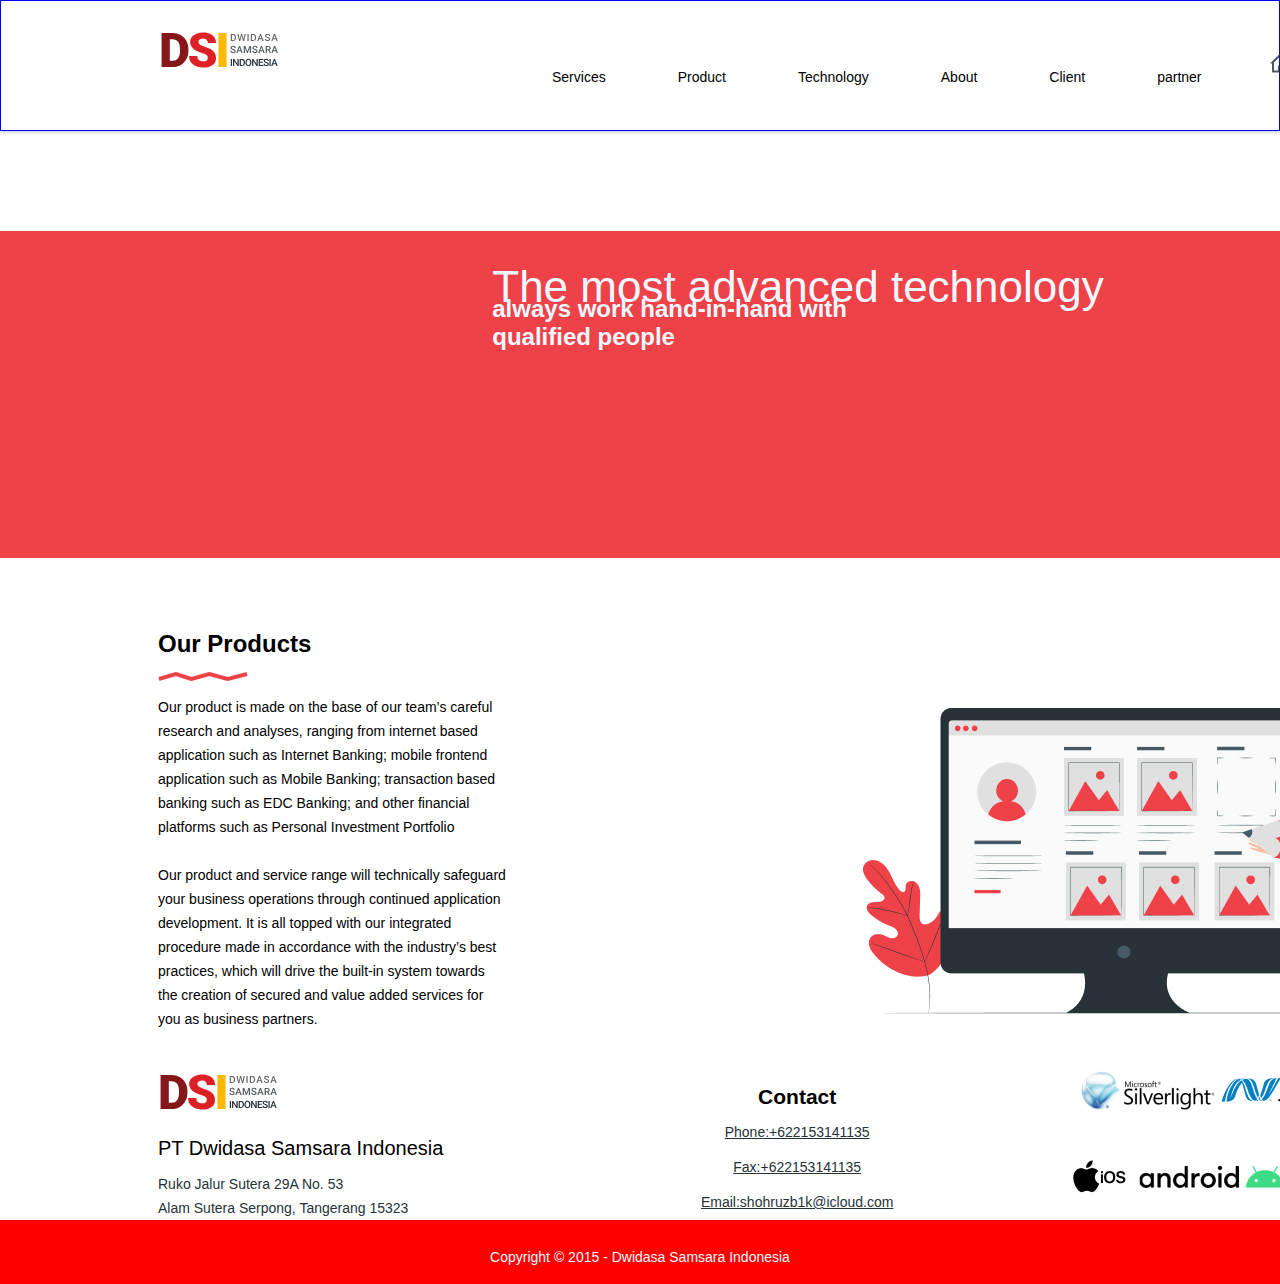
==== servisec-links/_product.html @ 40f27690 "initial commit" ====
<!DOCTYPE html>
<html>
<head>
    <meta charset="UTF-8">
    <meta name="viewport" content="width=, initial-scale=1.0">
    <title>product</title>
    <link rel="stylesheet" href="../style/main.css">
</head>
<body>
    <div class="wrapper">
        <!--start-header-->
        <main class="main">
        <div class="header ">
            <div class="container">
             <div class="header-row">
                 <div class="header-logo">
                    <svg width="119" height="56" viewBox="0 0 119 56" fill="none" xmlns="http://www.w3.org/2000/svg">
                        <path d="M2.57812 44V9.875H13.5703C16.5859 9.875 19.2969 10.5625 21.7031 11.9375C24.1094 13.2969 25.9844 15.2266 27.3281 17.7266C28.6875 20.2109 29.375 23 29.3906 26.0938V27.6641C29.3906 30.7891 28.7266 33.5938 27.3984 36.0781C26.0859 38.5469 24.2266 40.4844 21.8203 41.8906C19.4297 43.2812 16.7578 43.9844 13.8047 44H2.57812ZM10.8047 16.2266V37.6719H13.6641C16.0234 37.6719 17.8359 36.8359 19.1016 35.1641C20.3672 33.4766 21 30.9766 21 27.6641V26.1875C21 22.8906 20.3672 20.4062 19.1016 18.7344C17.8359 17.0625 15.9922 16.2266 13.5703 16.2266H10.8047Z" fill="#85171A"/>
                        <path d="M48.8109 34.9297C48.8109 33.7266 48.3813 32.7891 47.5219 32.1172C46.6781 31.4453 45.1859 30.75 43.0453 30.0312C40.9047 29.3125 39.1547 28.6172 37.7953 27.9453C33.3734 25.7734 31.1625 22.7891 31.1625 18.9922C31.1625 17.1016 31.7094 15.4375 32.8031 14C33.9125 12.5469 35.475 11.4219 37.4906 10.625C39.5063 9.8125 41.7719 9.40625 44.2875 9.40625C46.7406 9.40625 48.9359 9.84375 50.8734 10.7188C52.8266 11.5937 54.3422 12.8438 55.4203 14.4688C56.4984 16.0781 57.0375 17.9219 57.0375 20H48.8344C48.8344 18.6094 48.4047 17.5312 47.5453 16.7656C46.7016 16 45.5531 15.6172 44.1 15.6172C42.6313 15.6172 41.4672 15.9453 40.6078 16.6016C39.7641 17.2422 39.3422 18.0625 39.3422 19.0625C39.3422 19.9375 39.8109 20.7344 40.7484 21.4531C41.6859 22.1562 43.3344 22.8906 45.6938 23.6562C48.0531 24.4062 49.9906 25.2188 51.5063 26.0938C55.1938 28.2188 57.0375 31.1484 57.0375 34.8828C57.0375 37.8672 55.9125 40.2109 53.6625 41.9141C51.4125 43.6172 48.3266 44.4688 44.4047 44.4688C41.6391 44.4688 39.1313 43.9766 36.8813 42.9922C34.6469 41.9922 32.9594 40.6328 31.8188 38.9141C30.6938 37.1797 30.1313 35.1875 30.1313 32.9375H38.3813C38.3813 34.7656 38.85 36.1172 39.7875 36.9922C40.7406 37.8516 42.2797 38.2812 44.4047 38.2812C45.7641 38.2812 46.8344 37.9922 47.6156 37.4141C48.4125 36.8203 48.8109 35.9922 48.8109 34.9297Z" fill="#DC2025"/>
                        <path d="M67.6219 44H59.4188V9.875H67.6219V44Z" fill="#FEBA08"/>
                        <path d="M71.7227 18V10.8906H73.8223C74.4505 10.8906 75.0072 11.0306 75.4922 11.3105C75.9805 11.5905 76.3581 11.9876 76.625 12.502C76.8919 13.0163 77.0254 13.6055 77.0254 14.2695V14.626C77.0254 15.2998 76.8903 15.8923 76.6201 16.4033C76.3532 16.9144 75.9707 17.3083 75.4727 17.585C74.9779 17.8617 74.4098 18 73.7686 18H71.7227ZM72.958 11.8867V17.0137H73.7637C74.4115 17.0137 74.9079 16.8118 75.2529 16.4082C75.6012 16.0013 75.7786 15.4186 75.7852 14.6602V14.2646C75.7852 13.4932 75.6175 12.904 75.2822 12.4971C74.9469 12.0902 74.4603 11.8867 73.8223 11.8867H72.958ZM84.482 16.2422L85.5758 10.8906H86.8014L85.1607 18H83.9791L82.6266 12.8096L81.2447 18H80.0582L78.4176 10.8906H79.6432L80.7467 16.2324L82.1041 10.8906H83.1393L84.482 16.2422ZM89.6584 18H88.4279V10.8906H89.6584V18ZM91.827 18V10.8906H93.9266C94.5548 10.8906 95.1115 11.0306 95.5965 11.3105C96.0848 11.5905 96.4624 11.9876 96.7293 12.502C96.9962 13.0163 97.1297 13.6055 97.1297 14.2695V14.626C97.1297 15.2998 96.9946 15.8923 96.7244 16.4033C96.4575 16.9144 96.075 17.3083 95.577 17.585C95.0822 17.8617 94.5141 18 93.8729 18H91.827ZM93.0623 11.8867V17.0137H93.868C94.5158 17.0137 95.0122 16.8118 95.3572 16.4082C95.7055 16.0013 95.8829 15.4186 95.8895 14.6602V14.2646C95.8895 13.4932 95.7218 12.904 95.3865 12.4971C95.0512 12.0902 94.5646 11.8867 93.9266 11.8867H93.0623ZM102.882 16.3447H100.128L99.5521 18H98.268L100.954 10.8906H102.062L104.752 18H103.463L102.882 16.3447ZM100.475 15.3486H102.536L101.505 12.3994L100.475 15.3486ZM109.929 16.1689C109.929 15.8564 109.818 15.6156 109.597 15.4463C109.379 15.277 108.983 15.1061 108.41 14.9336C107.837 14.7611 107.382 14.569 107.043 14.3574C106.395 13.9505 106.071 13.4199 106.071 12.7656C106.071 12.1927 106.304 11.7207 106.77 11.3496C107.238 10.9785 107.845 10.793 108.591 10.793C109.086 10.793 109.527 10.8841 109.914 11.0664C110.301 11.2487 110.606 11.5091 110.827 11.8477C111.049 12.1829 111.159 12.5557 111.159 12.9658H109.929C109.929 12.5947 109.812 12.305 109.577 12.0967C109.346 11.8851 109.014 11.7793 108.581 11.7793C108.177 11.7793 107.863 11.8656 107.639 12.0381C107.417 12.2106 107.307 12.4515 107.307 12.7607C107.307 13.0212 107.427 13.2393 107.668 13.415C107.909 13.5876 108.306 13.7568 108.859 13.9229C109.413 14.0856 109.857 14.2728 110.192 14.4844C110.528 14.6927 110.773 14.9336 110.93 15.207C111.086 15.4772 111.164 15.7946 111.164 16.1592C111.164 16.7516 110.936 17.2236 110.48 17.5752C110.028 17.9235 109.413 18.0977 108.635 18.0977C108.12 18.0977 107.647 18.0033 107.214 17.8145C106.784 17.6224 106.449 17.3587 106.208 17.0234C105.97 16.6882 105.852 16.2975 105.852 15.8516H107.087C107.087 16.2552 107.22 16.5677 107.487 16.7891C107.754 17.0104 108.137 17.1211 108.635 17.1211C109.064 17.1211 109.387 17.0348 109.602 16.8623C109.82 16.6865 109.929 16.4554 109.929 16.1689ZM116.878 16.3447H114.124L113.547 18H112.263L114.949 10.8906H116.057L118.748 18H117.459L116.878 16.3447ZM114.47 15.3486H116.531L115.501 12.3994L114.47 15.3486Z" fill="black" fill-opacity="0.6"/>
                        <path d="M75.4385 28.1689C75.4385 27.8564 75.3278 27.6156 75.1064 27.4463C74.8883 27.277 74.4928 27.1061 73.9199 26.9336C73.347 26.7611 72.8913 26.569 72.5527 26.3574C71.9049 25.9505 71.5811 25.4199 71.5811 24.7656C71.5811 24.1927 71.8138 23.7207 72.2793 23.3496C72.748 22.9785 73.3551 22.793 74.1006 22.793C74.5954 22.793 75.0365 22.8841 75.4238 23.0664C75.8112 23.2487 76.1156 23.5091 76.3369 23.8477C76.5583 24.1829 76.6689 24.5557 76.6689 24.9658H75.4385C75.4385 24.5947 75.3213 24.305 75.0869 24.0967C74.8558 23.8851 74.5238 23.7793 74.0908 23.7793C73.6872 23.7793 73.373 23.8656 73.1484 24.0381C72.9271 24.2106 72.8164 24.4515 72.8164 24.7607C72.8164 25.0212 72.9368 25.2393 73.1777 25.415C73.4186 25.5876 73.8158 25.7568 74.3691 25.9229C74.9225 26.0856 75.3669 26.2728 75.7021 26.4844C76.0374 26.6927 76.2832 26.9336 76.4395 27.207C76.5957 27.4772 76.6738 27.7946 76.6738 28.1592C76.6738 28.7516 76.446 29.2236 75.9902 29.5752C75.5378 29.9235 74.9225 30.0977 74.1445 30.0977C73.6302 30.0977 73.1566 30.0033 72.7236 29.8145C72.2939 29.6224 71.9587 29.3587 71.7178 29.0234C71.4801 28.6882 71.3613 28.2975 71.3613 27.8516H72.5967C72.5967 28.2552 72.7301 28.5677 72.9971 28.7891C73.264 29.0104 73.6465 29.1211 74.1445 29.1211C74.5742 29.1211 74.8965 29.0348 75.1113 28.8623C75.3294 28.6865 75.4385 28.4554 75.4385 28.1689ZM81.8873 28.3447H79.1334L78.5572 30H77.273L79.9586 22.8906H81.067L83.7574 30H82.4684L81.8873 28.3447ZM79.4801 27.3486H81.5406L80.5104 24.3994L79.4801 27.3486ZM86.3195 22.8906L88.3703 28.3398L90.4162 22.8906H92.0129V30H90.7824V27.6562L90.9045 24.5215L88.8049 30H87.9211L85.8264 24.5264L85.9484 27.6562V30H84.718V22.8906H86.3195ZM97.3436 28.1689C97.3436 27.8564 97.2329 27.6156 97.0115 27.4463C96.7934 27.277 96.3979 27.1061 95.825 26.9336C95.2521 26.7611 94.7964 26.569 94.4578 26.3574C93.81 25.9505 93.4861 25.4199 93.4861 24.7656C93.4861 24.1927 93.7189 23.7207 94.1844 23.3496C94.6531 22.9785 95.2602 22.793 96.0057 22.793C96.5005 22.793 96.9415 22.8841 97.3289 23.0664C97.7163 23.2487 98.0206 23.5091 98.242 23.8477C98.4633 24.1829 98.574 24.5557 98.574 24.9658H97.3436C97.3436 24.5947 97.2264 24.305 96.992 24.0967C96.7609 23.8851 96.4288 23.7793 95.9959 23.7793C95.5923 23.7793 95.2781 23.8656 95.0535 24.0381C94.8322 24.2106 94.7215 24.4515 94.7215 24.7607C94.7215 25.0212 94.8419 25.2393 95.0828 25.415C95.3237 25.5876 95.7208 25.7568 96.2742 25.9229C96.8276 26.0856 97.2719 26.2728 97.6072 26.4844C97.9425 26.6927 98.1883 26.9336 98.3445 27.207C98.5008 27.4772 98.5789 27.7946 98.5789 28.1592C98.5789 28.7516 98.351 29.2236 97.8953 29.5752C97.4428 29.9235 96.8276 30.0977 96.0496 30.0977C95.5353 30.0977 95.0617 30.0033 94.6287 29.8145C94.199 29.6224 93.8637 29.3587 93.6229 29.0234C93.3852 28.6882 93.2664 28.2975 93.2664 27.8516H94.5018C94.5018 28.2552 94.6352 28.5677 94.9021 28.7891C95.1691 29.0104 95.5516 29.1211 96.0496 29.1211C96.4793 29.1211 96.8016 29.0348 97.0164 28.8623C97.2345 28.6865 97.3436 28.4554 97.3436 28.1689ZM103.792 28.3447H101.038L100.462 30H99.1781L101.864 22.8906H102.972L105.663 30H104.373L103.792 28.3447ZM101.385 27.3486H103.446L102.415 24.3994L101.385 27.3486ZM109.235 27.2607H107.858V30H106.623V22.8906H109.123C109.943 22.8906 110.576 23.0745 111.022 23.4424C111.468 23.8102 111.691 24.3424 111.691 25.0391C111.691 25.5143 111.576 25.9131 111.345 26.2354C111.117 26.5544 110.798 26.8001 110.388 26.9727L111.984 29.9365V30H110.661L109.235 27.2607ZM107.858 26.2695H109.128C109.545 26.2695 109.87 26.1654 110.104 25.957C110.339 25.7454 110.456 25.4574 110.456 25.0928C110.456 24.7119 110.347 24.4173 110.129 24.209C109.914 24.0007 109.592 23.8932 109.162 23.8867H107.858V26.2695ZM116.993 28.3447H114.239L113.663 30H112.379L115.064 22.8906H116.172L118.863 30H117.574L116.993 28.3447ZM114.586 27.3486H116.646L115.616 24.3994L114.586 27.3486Z" fill="#263238" fill-opacity="0.8"/>
                        <path d="M73.0264 43H71.7959V35.8906H73.0264V43ZM79.6846 43H78.4492L75.2803 37.9561V43H74.0449V35.8906H75.2803L78.459 40.9541V35.8906H79.6846V43ZM80.6445 43V35.8906H82.7441C83.3724 35.8906 83.929 36.0306 84.4141 36.3105C84.9023 36.5905 85.2799 36.9876 85.5469 37.502C85.8138 38.0163 85.9473 38.6055 85.9473 39.2695V39.626C85.9473 40.2998 85.8122 40.8923 85.542 41.4033C85.2751 41.9144 84.8926 42.3083 84.3945 42.585C83.8997 42.8617 83.3317 43 82.6904 43H80.6445ZM81.8799 36.8867V42.0137H82.6855C83.3333 42.0137 83.8298 41.8118 84.1748 41.4082C84.5231 41.0013 84.7005 40.4186 84.707 39.6602V39.2646C84.707 38.4932 84.5394 37.904 84.2041 37.4971C83.8688 37.0902 83.3822 36.8867 82.7441 36.8867H81.8799ZM92.3516 39.6309C92.3516 40.3275 92.2311 40.9395 91.9902 41.4668C91.7493 41.9909 91.4043 42.3945 90.9551 42.6777C90.5091 42.9577 89.9948 43.0977 89.4121 43.0977C88.8359 43.0977 88.3216 42.9577 87.8691 42.6777C87.4199 42.3945 87.0716 41.9925 86.8242 41.4717C86.5801 40.9508 86.4564 40.3503 86.4531 39.6699V39.2695C86.4531 38.5762 86.5752 37.9642 86.8193 37.4336C87.0667 36.903 87.4134 36.4977 87.8594 36.2178C88.3086 35.9346 88.8229 35.793 89.4023 35.793C89.9818 35.793 90.4945 35.9329 90.9404 36.2129C91.3896 36.4896 91.7363 36.89 91.9805 37.4141C92.2246 37.9349 92.3483 38.542 92.3516 39.2354V39.6309ZM91.1162 39.2598C91.1162 38.472 90.9665 37.8682 90.667 37.4482C90.3708 37.0283 89.9492 36.8184 89.4023 36.8184C88.8685 36.8184 88.4502 37.0283 88.1475 37.4482C87.848 37.8649 87.695 38.4557 87.6885 39.2207V39.6309C87.6885 40.4121 87.8398 41.016 88.1426 41.4424C88.4486 41.8688 88.8717 42.082 89.4121 42.082C89.959 42.082 90.3789 41.8737 90.6719 41.457C90.9681 41.0404 91.1162 40.4316 91.1162 39.6309V39.2598ZM98.7217 43H97.4863L94.3174 37.9561V43H93.082V35.8906H94.3174L97.4961 40.9541V35.8906H98.7217V43ZM103.837 39.8262H100.917V42.0137H104.33V43H99.6816V35.8906H104.296V36.8867H100.917V38.8496H103.837V39.8262ZM108.552 41.1689C108.552 40.8564 108.441 40.6156 108.22 40.4463C108.002 40.277 107.606 40.1061 107.033 39.9336C106.46 39.7611 106.005 39.569 105.666 39.3574C105.018 38.9505 104.694 38.4199 104.694 37.7656C104.694 37.1927 104.927 36.7207 105.393 36.3496C105.861 35.9785 106.468 35.793 107.214 35.793C107.709 35.793 108.15 35.8841 108.537 36.0664C108.924 36.2487 109.229 36.5091 109.45 36.8477C109.672 37.1829 109.782 37.5557 109.782 37.9658H108.552C108.552 37.5947 108.435 37.305 108.2 37.0967C107.969 36.8851 107.637 36.7793 107.204 36.7793C106.8 36.7793 106.486 36.8656 106.262 37.0381C106.04 37.2106 105.93 37.4515 105.93 37.7607C105.93 38.0212 106.05 38.2393 106.291 38.415C106.532 38.5876 106.929 38.7568 107.482 38.9229C108.036 39.0856 108.48 39.2728 108.815 39.4844C109.151 39.6927 109.396 39.9336 109.553 40.207C109.709 40.4772 109.787 40.7946 109.787 41.1592C109.787 41.7516 109.559 42.2236 109.104 42.5752C108.651 42.9235 108.036 43.0977 107.258 43.0977C106.743 43.0977 106.27 43.0033 105.837 42.8145C105.407 42.6224 105.072 42.3587 104.831 42.0234C104.593 41.6882 104.475 41.2975 104.475 40.8516H105.71C105.71 41.2552 105.843 41.5677 106.11 41.7891C106.377 42.0104 106.76 42.1211 107.258 42.1211C107.688 42.1211 108.01 42.0348 108.225 41.8623C108.443 41.6865 108.552 41.4554 108.552 41.1689ZM111.675 43H110.444V35.8906H111.675V43ZM116.761 41.3447H114.007L113.431 43H112.146L114.832 35.8906H115.94L118.631 43H117.342L116.761 41.3447ZM114.354 40.3486H116.414L115.384 37.3994L114.354 40.3486Z" fill="#263238"/> 
                        </svg>
                 </div>
                 <div class="header-links">
                    <a href="../servisec-links/_services.html" class="header-link">Services</a>
                    <a href="../index.html" class="header-link" active>Product</a>
                    <a href="./active/_active_one.html" class="header-link">Technology</a>
                    <a href="./active/_active_one.html" class="header-link">About</a>
                    <a href="./active/_active_one.html" class="header-link">Client</a>
                    <a href="./active/_active_one.html" class="header-link">partner</a>
                 </div>
                 <div class="header-icons">
                    <div class="header-home">
                        <svg width="20" height="19" viewBox="0 0 20 19" fill="none" xmlns="http://www.w3.org/2000/svg">
                            <path fill-rule="evenodd" clip-rule="evenodd" d="M2 9.58579H0L9.29289 0.292893C9.68342 -0.0976315 10.3166 -0.0976306 10.7071 0.292894L20 9.58579H18V17.5858C18 18.1381 17.5523 18.5858 17 18.5858H3C2.44772 18.5858 2 18.1381 2 17.5858V9.58579ZM4 16.5858H8V11.5858H12V16.5858H16V8.41421L10 2.41421L4 8.41421V16.5858Z" fill="#1F2E35" fill-opacity="0.8"/>
                            </svg>
                    </div>
                    <div class="header-home">
                        <svg width="20" height="16" viewBox="0 0 20 16" fill="none" xmlns="http://www.w3.org/2000/svg">
                        <path fill-rule="evenodd" clip-rule="evenodd" d="M0 2C0 0.895431 0.895431 0 2 0H18C19.1046 0 20 0.895431 20 2V14C20 15.1046 19.1046 16 18 16H2C0.895431 16 0 15.1046 0 14V2ZM18 3.8685V14H2V3.86851L10 9.20184L18 3.8685ZM17.1972 2H2.80279L10 6.79814L17.1972 2Z" fill="#1F2E35" fill-opacity="0.8"/>
                        </svg>
                    </div>
                    <div class="header-home">
                        <svg width="16" height="16" viewBox="0 0 16 16" fill="none" xmlns="http://www.w3.org/2000/svg">
                            <path fill-rule="evenodd" clip-rule="evenodd" d="M6.59 5.17L1.41 0L0 1.41L5.17 6.58L6.59 5.17ZM10.5 0L12.54 2.04L0 14.59L1.41 16L13.96 3.46L16 5.5V0H10.5ZM9.42 10.82L10.83 9.41L13.96 12.54L16 10.5V16H10.5L12.55 13.95L9.42 10.82Z" fill="#1F2E35" fill-opacity="0.8"/>
                            </svg>
                    </div>
                 </div>
             </div>
            </div>
     </div>
    </main>
        <!--end header-->
        <!--section_two_start-->
        <section class="middle">
            <div class="container">
                <div class="middle-row">
                    <div class="middle-title">
                        <p class="middle-title">The most advanced technology <br> <span class="middle-subtitle">always work hand-in-hand with <br> qualified people</span></p>
                    </div>
                </div>
            </div>
        </section>
        <!--section_two_end-->

        <!--start-twomiddle-->
        <section class="twomiddle">
            <div class="container">
                <div class="twomiddle-row">
                    <div class="twomiddle-title-wrap">
                        <div class="twomiddle-title">
                            <p class="twomiddle-title">Our  Products</p>
                            <div class="twomiddle-title-icon">
                                <img src="../images/middle-img/Line 1.png" alt="icon">
                            </div>
                        </div>
                        <div class="twomiddle-subtitle">
                            <p>Our product is made on the base of our team’s careful research and analyses, ranging from internet based application such as Internet Banking; mobile frontend application such as Mobile Banking; transaction based banking such as EDC Banking; and other financial platforms such as Personal Investment Portfolio <br><br>

                                Our product and service range will technically safeguard your business operations through continued application development. It is all topped with our integrated procedure made in accordance with the industry’s best practices, which will drive the built-in system towards the creation of secured and value added services for you as business partners.</p>
                        </div>
                    </div>
                    <div class="twomiddle-right">
                        <div class="twomiddle-img">
                            <img src="../images/middle-img/Новая папка/pana.png" alt="technology">
                        </div>
                    </div>
                </div>
            </div>
        </section>
        <!--end-twomiddle-->
        <!--footer_start-->
        <section class="footer">
            <div class="container">
                <div class="footer-row">
                    <div class="footer-wrapper_one">
                        <div class="footer-logo">
                            <svg width="119" height="56" viewBox="0 0 119 56" fill="none" xmlns="http://www.w3.org/2000/svg">
                                <path d="M2.57812 44V9.875H13.5703C16.5859 9.875 19.2969 10.5625 21.7031 11.9375C24.1094 13.2969 25.9844 15.2266 27.3281 17.7266C28.6875 20.2109 29.375 23 29.3906 26.0938V27.6641C29.3906 30.7891 28.7266 33.5938 27.3984 36.0781C26.0859 38.5469 24.2266 40.4844 21.8203 41.8906C19.4297 43.2812 16.7578 43.9844 13.8047 44H2.57812ZM10.8047 16.2266V37.6719H13.6641C16.0234 37.6719 17.8359 36.8359 19.1016 35.1641C20.3672 33.4766 21 30.9766 21 27.6641V26.1875C21 22.8906 20.3672 20.4062 19.1016 18.7344C17.8359 17.0625 15.9922 16.2266 13.5703 16.2266H10.8047Z" fill="#85171A"/>
                                <path d="M48.8109 34.9297C48.8109 33.7266 48.3813 32.7891 47.5219 32.1172C46.6781 31.4453 45.1859 30.75 43.0453 30.0312C40.9047 29.3125 39.1547 28.6172 37.7953 27.9453C33.3734 25.7734 31.1625 22.7891 31.1625 18.9922C31.1625 17.1016 31.7094 15.4375 32.8031 14C33.9125 12.5469 35.475 11.4219 37.4906 10.625C39.5063 9.8125 41.7719 9.40625 44.2875 9.40625C46.7406 9.40625 48.9359 9.84375 50.8734 10.7188C52.8266 11.5937 54.3422 12.8438 55.4203 14.4688C56.4984 16.0781 57.0375 17.9219 57.0375 20H48.8344C48.8344 18.6094 48.4047 17.5312 47.5453 16.7656C46.7016 16 45.5531 15.6172 44.1 15.6172C42.6313 15.6172 41.4672 15.9453 40.6078 16.6016C39.7641 17.2422 39.3422 18.0625 39.3422 19.0625C39.3422 19.9375 39.8109 20.7344 40.7484 21.4531C41.6859 22.1562 43.3344 22.8906 45.6938 23.6562C48.0531 24.4062 49.9906 25.2188 51.5063 26.0938C55.1938 28.2188 57.0375 31.1484 57.0375 34.8828C57.0375 37.8672 55.9125 40.2109 53.6625 41.9141C51.4125 43.6172 48.3266 44.4688 44.4047 44.4688C41.6391 44.4688 39.1313 43.9766 36.8813 42.9922C34.6469 41.9922 32.9594 40.6328 31.8188 38.9141C30.6938 37.1797 30.1313 35.1875 30.1313 32.9375H38.3813C38.3813 34.7656 38.85 36.1172 39.7875 36.9922C40.7406 37.8516 42.2797 38.2812 44.4047 38.2812C45.7641 38.2812 46.8344 37.9922 47.6156 37.4141C48.4125 36.8203 48.8109 35.9922 48.8109 34.9297Z" fill="#DC2025"/>
                                <path d="M67.6219 44H59.4188V9.875H67.6219V44Z" fill="#FEBA08"/>
                                <path d="M71.7227 18V10.8906H73.8223C74.4505 10.8906 75.0072 11.0306 75.4922 11.3105C75.9805 11.5905 76.3581 11.9876 76.625 12.502C76.8919 13.0163 77.0254 13.6055 77.0254 14.2695V14.626C77.0254 15.2998 76.8903 15.8923 76.6201 16.4033C76.3532 16.9144 75.9707 17.3083 75.4727 17.585C74.9779 17.8617 74.4098 18 73.7686 18H71.7227ZM72.958 11.8867V17.0137H73.7637C74.4115 17.0137 74.9079 16.8118 75.2529 16.4082C75.6012 16.0013 75.7786 15.4186 75.7852 14.6602V14.2646C75.7852 13.4932 75.6175 12.904 75.2822 12.4971C74.9469 12.0902 74.4603 11.8867 73.8223 11.8867H72.958ZM84.482 16.2422L85.5758 10.8906H86.8014L85.1607 18H83.9791L82.6266 12.8096L81.2447 18H80.0582L78.4176 10.8906H79.6432L80.7467 16.2324L82.1041 10.8906H83.1393L84.482 16.2422ZM89.6584 18H88.4279V10.8906H89.6584V18ZM91.827 18V10.8906H93.9266C94.5548 10.8906 95.1115 11.0306 95.5965 11.3105C96.0848 11.5905 96.4624 11.9876 96.7293 12.502C96.9962 13.0163 97.1297 13.6055 97.1297 14.2695V14.626C97.1297 15.2998 96.9946 15.8923 96.7244 16.4033C96.4575 16.9144 96.075 17.3083 95.577 17.585C95.0822 17.8617 94.5141 18 93.8729 18H91.827ZM93.0623 11.8867V17.0137H93.868C94.5158 17.0137 95.0122 16.8118 95.3572 16.4082C95.7055 16.0013 95.8829 15.4186 95.8895 14.6602V14.2646C95.8895 13.4932 95.7218 12.904 95.3865 12.4971C95.0512 12.0902 94.5646 11.8867 93.9266 11.8867H93.0623ZM102.882 16.3447H100.128L99.5521 18H98.268L100.954 10.8906H102.062L104.752 18H103.463L102.882 16.3447ZM100.475 15.3486H102.536L101.505 12.3994L100.475 15.3486ZM109.929 16.1689C109.929 15.8564 109.818 15.6156 109.597 15.4463C109.379 15.277 108.983 15.1061 108.41 14.9336C107.837 14.7611 107.382 14.569 107.043 14.3574C106.395 13.9505 106.071 13.4199 106.071 12.7656C106.071 12.1927 106.304 11.7207 106.77 11.3496C107.238 10.9785 107.845 10.793 108.591 10.793C109.086 10.793 109.527 10.8841 109.914 11.0664C110.301 11.2487 110.606 11.5091 110.827 11.8477C111.049 12.1829 111.159 12.5557 111.159 12.9658H109.929C109.929 12.5947 109.812 12.305 109.577 12.0967C109.346 11.8851 109.014 11.7793 108.581 11.7793C108.177 11.7793 107.863 11.8656 107.639 12.0381C107.417 12.2106 107.307 12.4515 107.307 12.7607C107.307 13.0212 107.427 13.2393 107.668 13.415C107.909 13.5876 108.306 13.7568 108.859 13.9229C109.413 14.0856 109.857 14.2728 110.192 14.4844C110.528 14.6927 110.773 14.9336 110.93 15.207C111.086 15.4772 111.164 15.7946 111.164 16.1592C111.164 16.7516 110.936 17.2236 110.48 17.5752C110.028 17.9235 109.413 18.0977 108.635 18.0977C108.12 18.0977 107.647 18.0033 107.214 17.8145C106.784 17.6224 106.449 17.3587 106.208 17.0234C105.97 16.6882 105.852 16.2975 105.852 15.8516H107.087C107.087 16.2552 107.22 16.5677 107.487 16.7891C107.754 17.0104 108.137 17.1211 108.635 17.1211C109.064 17.1211 109.387 17.0348 109.602 16.8623C109.82 16.6865 109.929 16.4554 109.929 16.1689ZM116.878 16.3447H114.124L113.547 18H112.263L114.949 10.8906H116.057L118.748 18H117.459L116.878 16.3447ZM114.47 15.3486H116.531L115.501 12.3994L114.47 15.3486Z" fill="black" fill-opacity="0.6"/>
                                <path d="M75.4385 28.1689C75.4385 27.8564 75.3278 27.6156 75.1064 27.4463C74.8883 27.277 74.4928 27.1061 73.9199 26.9336C73.347 26.7611 72.8913 26.569 72.5527 26.3574C71.9049 25.9505 71.5811 25.4199 71.5811 24.7656C71.5811 24.1927 71.8138 23.7207 72.2793 23.3496C72.748 22.9785 73.3551 22.793 74.1006 22.793C74.5954 22.793 75.0365 22.8841 75.4238 23.0664C75.8112 23.2487 76.1156 23.5091 76.3369 23.8477C76.5583 24.1829 76.6689 24.5557 76.6689 24.9658H75.4385C75.4385 24.5947 75.3213 24.305 75.0869 24.0967C74.8558 23.8851 74.5238 23.7793 74.0908 23.7793C73.6872 23.7793 73.373 23.8656 73.1484 24.0381C72.9271 24.2106 72.8164 24.4515 72.8164 24.7607C72.8164 25.0212 72.9368 25.2393 73.1777 25.415C73.4186 25.5876 73.8158 25.7568 74.3691 25.9229C74.9225 26.0856 75.3669 26.2728 75.7021 26.4844C76.0374 26.6927 76.2832 26.9336 76.4395 27.207C76.5957 27.4772 76.6738 27.7946 76.6738 28.1592C76.6738 28.7516 76.446 29.2236 75.9902 29.5752C75.5378 29.9235 74.9225 30.0977 74.1445 30.0977C73.6302 30.0977 73.1566 30.0033 72.7236 29.8145C72.2939 29.6224 71.9587 29.3587 71.7178 29.0234C71.4801 28.6882 71.3613 28.2975 71.3613 27.8516H72.5967C72.5967 28.2552 72.7301 28.5677 72.9971 28.7891C73.264 29.0104 73.6465 29.1211 74.1445 29.1211C74.5742 29.1211 74.8965 29.0348 75.1113 28.8623C75.3294 28.6865 75.4385 28.4554 75.4385 28.1689ZM81.8873 28.3447H79.1334L78.5572 30H77.273L79.9586 22.8906H81.067L83.7574 30H82.4684L81.8873 28.3447ZM79.4801 27.3486H81.5406L80.5104 24.3994L79.4801 27.3486ZM86.3195 22.8906L88.3703 28.3398L90.4162 22.8906H92.0129V30H90.7824V27.6562L90.9045 24.5215L88.8049 30H87.9211L85.8264 24.5264L85.9484 27.6562V30H84.718V22.8906H86.3195ZM97.3436 28.1689C97.3436 27.8564 97.2329 27.6156 97.0115 27.4463C96.7934 27.277 96.3979 27.1061 95.825 26.9336C95.2521 26.7611 94.7964 26.569 94.4578 26.3574C93.81 25.9505 93.4861 25.4199 93.4861 24.7656C93.4861 24.1927 93.7189 23.7207 94.1844 23.3496C94.6531 22.9785 95.2602 22.793 96.0057 22.793C96.5005 22.793 96.9415 22.8841 97.3289 23.0664C97.7163 23.2487 98.0206 23.5091 98.242 23.8477C98.4633 24.1829 98.574 24.5557 98.574 24.9658H97.3436C97.3436 24.5947 97.2264 24.305 96.992 24.0967C96.7609 23.8851 96.4288 23.7793 95.9959 23.7793C95.5923 23.7793 95.2781 23.8656 95.0535 24.0381C94.8322 24.2106 94.7215 24.4515 94.7215 24.7607C94.7215 25.0212 94.8419 25.2393 95.0828 25.415C95.3237 25.5876 95.7208 25.7568 96.2742 25.9229C96.8276 26.0856 97.2719 26.2728 97.6072 26.4844C97.9425 26.6927 98.1883 26.9336 98.3445 27.207C98.5008 27.4772 98.5789 27.7946 98.5789 28.1592C98.5789 28.7516 98.351 29.2236 97.8953 29.5752C97.4428 29.9235 96.8276 30.0977 96.0496 30.0977C95.5353 30.0977 95.0617 30.0033 94.6287 29.8145C94.199 29.6224 93.8637 29.3587 93.6229 29.0234C93.3852 28.6882 93.2664 28.2975 93.2664 27.8516H94.5018C94.5018 28.2552 94.6352 28.5677 94.9021 28.7891C95.1691 29.0104 95.5516 29.1211 96.0496 29.1211C96.4793 29.1211 96.8016 29.0348 97.0164 28.8623C97.2345 28.6865 97.3436 28.4554 97.3436 28.1689ZM103.792 28.3447H101.038L100.462 30H99.1781L101.864 22.8906H102.972L105.663 30H104.373L103.792 28.3447ZM101.385 27.3486H103.446L102.415 24.3994L101.385 27.3486ZM109.235 27.2607H107.858V30H106.623V22.8906H109.123C109.943 22.8906 110.576 23.0745 111.022 23.4424C111.468 23.8102 111.691 24.3424 111.691 25.0391C111.691 25.5143 111.576 25.9131 111.345 26.2354C111.117 26.5544 110.798 26.8001 110.388 26.9727L111.984 29.9365V30H110.661L109.235 27.2607ZM107.858 26.2695H109.128C109.545 26.2695 109.87 26.1654 110.104 25.957C110.339 25.7454 110.456 25.4574 110.456 25.0928C110.456 24.7119 110.347 24.4173 110.129 24.209C109.914 24.0007 109.592 23.8932 109.162 23.8867H107.858V26.2695ZM116.993 28.3447H114.239L113.663 30H112.379L115.064 22.8906H116.172L118.863 30H117.574L116.993 28.3447ZM114.586 27.3486H116.646L115.616 24.3994L114.586 27.3486Z" fill="#263238" fill-opacity="0.8"/>
                                <path d="M73.0264 43H71.7959V35.8906H73.0264V43ZM79.6846 43H78.4492L75.2803 37.9561V43H74.0449V35.8906H75.2803L78.459 40.9541V35.8906H79.6846V43ZM80.6445 43V35.8906H82.7441C83.3724 35.8906 83.929 36.0306 84.4141 36.3105C84.9023 36.5905 85.2799 36.9876 85.5469 37.502C85.8138 38.0163 85.9473 38.6055 85.9473 39.2695V39.626C85.9473 40.2998 85.8122 40.8923 85.542 41.4033C85.2751 41.9144 84.8926 42.3083 84.3945 42.585C83.8997 42.8617 83.3317 43 82.6904 43H80.6445ZM81.8799 36.8867V42.0137H82.6855C83.3333 42.0137 83.8298 41.8118 84.1748 41.4082C84.5231 41.0013 84.7005 40.4186 84.707 39.6602V39.2646C84.707 38.4932 84.5394 37.904 84.2041 37.4971C83.8688 37.0902 83.3822 36.8867 82.7441 36.8867H81.8799ZM92.3516 39.6309C92.3516 40.3275 92.2311 40.9395 91.9902 41.4668C91.7493 41.9909 91.4043 42.3945 90.9551 42.6777C90.5091 42.9577 89.9948 43.0977 89.4121 43.0977C88.8359 43.0977 88.3216 42.9577 87.8691 42.6777C87.4199 42.3945 87.0716 41.9925 86.8242 41.4717C86.5801 40.9508 86.4564 40.3503 86.4531 39.6699V39.2695C86.4531 38.5762 86.5752 37.9642 86.8193 37.4336C87.0667 36.903 87.4134 36.4977 87.8594 36.2178C88.3086 35.9346 88.8229 35.793 89.4023 35.793C89.9818 35.793 90.4945 35.9329 90.9404 36.2129C91.3896 36.4896 91.7363 36.89 91.9805 37.4141C92.2246 37.9349 92.3483 38.542 92.3516 39.2354V39.6309ZM91.1162 39.2598C91.1162 38.472 90.9665 37.8682 90.667 37.4482C90.3708 37.0283 89.9492 36.8184 89.4023 36.8184C88.8685 36.8184 88.4502 37.0283 88.1475 37.4482C87.848 37.8649 87.695 38.4557 87.6885 39.2207V39.6309C87.6885 40.4121 87.8398 41.016 88.1426 41.4424C88.4486 41.8688 88.8717 42.082 89.4121 42.082C89.959 42.082 90.3789 41.8737 90.6719 41.457C90.9681 41.0404 91.1162 40.4316 91.1162 39.6309V39.2598ZM98.7217 43H97.4863L94.3174 37.9561V43H93.082V35.8906H94.3174L97.4961 40.9541V35.8906H98.7217V43ZM103.837 39.8262H100.917V42.0137H104.33V43H99.6816V35.8906H104.296V36.8867H100.917V38.8496H103.837V39.8262ZM108.552 41.1689C108.552 40.8564 108.441 40.6156 108.22 40.4463C108.002 40.277 107.606 40.1061 107.033 39.9336C106.46 39.7611 106.005 39.569 105.666 39.3574C105.018 38.9505 104.694 38.4199 104.694 37.7656C104.694 37.1927 104.927 36.7207 105.393 36.3496C105.861 35.9785 106.468 35.793 107.214 35.793C107.709 35.793 108.15 35.8841 108.537 36.0664C108.924 36.2487 109.229 36.5091 109.45 36.8477C109.672 37.1829 109.782 37.5557 109.782 37.9658H108.552C108.552 37.5947 108.435 37.305 108.2 37.0967C107.969 36.8851 107.637 36.7793 107.204 36.7793C106.8 36.7793 106.486 36.8656 106.262 37.0381C106.04 37.2106 105.93 37.4515 105.93 37.7607C105.93 38.0212 106.05 38.2393 106.291 38.415C106.532 38.5876 106.929 38.7568 107.482 38.9229C108.036 39.0856 108.48 39.2728 108.815 39.4844C109.151 39.6927 109.396 39.9336 109.553 40.207C109.709 40.4772 109.787 40.7946 109.787 41.1592C109.787 41.7516 109.559 42.2236 109.104 42.5752C108.651 42.9235 108.036 43.0977 107.258 43.0977C106.743 43.0977 106.27 43.0033 105.837 42.8145C105.407 42.6224 105.072 42.3587 104.831 42.0234C104.593 41.6882 104.475 41.2975 104.475 40.8516H105.71C105.71 41.2552 105.843 41.5677 106.11 41.7891C106.377 42.0104 106.76 42.1211 107.258 42.1211C107.688 42.1211 108.01 42.0348 108.225 41.8623C108.443 41.6865 108.552 41.4554 108.552 41.1689ZM111.675 43H110.444V35.8906H111.675V43ZM116.761 41.3447H114.007L113.431 43H112.146L114.832 35.8906H115.94L118.631 43H117.342L116.761 41.3447ZM114.354 40.3486H116.414L115.384 37.3994L114.354 40.3486Z" fill="#263238"/>
                                </svg>
                        </div>
                        <div class="footer-title">
                            <p>PT Dwidasa Samsara Indonesia</p>
                        </div>
                        <div class="footer-subtitle">
                            <p class="subtitle-two"> Ruko Jalur Sutera 29A No. 53 <br>Alam Sutera Serpong, Tangerang 15323</p>
                        </div>
                    </div>
                    <div class="footer-contact-row">
                       <div class="footer-contact-title">
                        <h2>Contact</h2>
                       </div>
                     
                        <a href="tel:+622153141135" class="footer-contact-phone">Phone:+622153141135</a>
                
                       
                        <a href="fax:+622153141135" class="footer-contact-fax">Fax:+622153141135</a>
                     
                      
                        <a href="mailto:shohruzb1k@gmail.com" class="footer-contact-email">Email:shohruzb1k@icloud.com</a>
                 
                    </div>
                    <div class="footer-brand-row">
                        <div class="footer-brand-one">
                            <img src="../assets/icons/footer_icons/image 7.png" alt="brands">
                        </div>
                        <div class="footer-brand-two">
                            <img src="../assets/icons/footer_icons/image 9.png" alt="brands">
                        </div>
                        <div class="footer-brand-three">
                            <img src="../assets/icons/footer_icons/image 10.png" alt="brands">
                        </div>
                        <div class="footer-brand-four">
                            <img src="../assets/icons/footer_icons/image 11.png" alt="brands">
                        </div>
                        <div class="footer-brand-six">
                            <img src="../assets/icons/footer_icons/image 14.png" alt="brands">
                        </div>
                        <div class="footer-brand-seven">
                            <img src="../assets/icons/footer_icons/image 13.png" alt="brands">
                        </div>
                    </div>
                </div>
            </div>
            <div class="footer-end">
                <p class="footer-end-text">Copyright © 2015 - Dwidasa Samsara Indonesia</p>
            </div>
         </section>
        <!--footer_end-->  
    </div>
</body>
</html>
---- style/main.css ----
* {
  box-sizing: border-box;
  padding: 0;
  margin: 0;
}

html,
body,
.wrapper {
  width: 100%;
  height: 100%;
}

.wrapper {
  font-family: "Roboto", sans-serif;
  font-size: 14px;
  font-weight: normal;
  font-style: normal;
  line-height: 110%;
}

.container {
  width: 100%;
  max-width: 1340px;
  margin-left: 158px;
  margin-right: 158px;
}

.header {
  padding: 22px 0;
  box-shadow: 0 1px 4px 0 rgba(0, 0, 0, 0.25);
  background-color: #fff;
  transition: all 0.2s ease-in-out;
}
.header-row {
  display: flex;
}
.header:hover {
  border: 1px solid blue;
}
.header-links {
  margin-left: 250px;
  margin-top: 24px;
}
.header-link {
  color: rgba(31, 46, 53, 0.8);
  text-decoration: none;
  padding: 24px;
}
.header-link:hover {
  color: rgba(31, 43, 48, 0.6);
  transition: all 0.2s ease-in-out;
}
.header-link:active {
  color: black;
}
.header-menus {
  display: flex;
  align-items: center;
  justify-content: end;
}
.header-mobile-menu {
  display: none;
}
.header-home {
  padding-left: 44px;
}
.header-home:hover path {
  fill: hsla(195, 10%, 16%, 0.342);
  transition: all 0.2s ease-in-out;
}

.banner {
  position: relative;
}
.banner-row {
  margin-top: 100px;
}
.banner_title {
  font-weight: 900;
  font-size: 48px;
  line-height: 25px;
}
.banner_title_red {
  color: rgba(255, 0, 0, 0.693);
}
.banner_subtitle {
  color: rgba(31, 46, 53, 0.844);
  margin-top: 24px;
  font-size: 24px;
}
.banner-button {
  width: 150px;
  height: 50px;
  background-color: rgba(255, 0, 0, 0.693);
  margin-top: 44px;
  border-radius: 8px;
}
.banner-button:hover {
  background-color: rgba(31, 46, 53, 0.844);
  color: rgba(255, 0, 0, 0.693);
}
.banner-back_img {
  position: absolute;
  right: 150px;
  top: 0;
}

.middle {
  background: #F6F6F6;
  height: 500px;
  width: 100%;
  margin-top: 100px;
  position: relative;
}
.middle-right {
  position: absolute;
  top: 100px;
  right: 350px;
}
.middle-title {
  font-weight: 500;
  font-size: 24px;
}
.middle-wrap {
  display: flex;
}
.middle-title_red {
  color: rgba(255, 0, 0, 0.693);
}
.middle-subtitle {
  margin-top: 24px;
  font-size: 16px;
  font-weight: 400;
  line-height: 27px;
}

.four {
  width: 100%;
  height: 600px;
}
.four-title {
  font-weight: 600;
  font-size: 24px;
  text-align: center;
  margin-top: 80px;
  color: black;
}
.four-one {
  margin-top: 100px;
}
.four-img {
  padding: 24px 0;
}
.four-logo-title {
  color: rgba(255, 0, 0, 0.693);
  font-weight: 600;
  font-size: 24px;
  padding: 14px 0;
}
.four-logo-subtitle {
  line-height: 23px;
  color: rgba(0, 0, 0, 0.577);
  padding: 14px 0;
}
.four-block {
  width: 100px;
  height: 40px;
  background-color: rgba(255, 0, 0, 0.693);
  margin-top: 4px;
  border-radius: 8px;
}
.four-block:hover {
  background-color: rgba(31, 46, 53, 0.844);
  color: rgba(255, 0, 0, 0.693);
}
.four-text {
  line-height: 30px;
}
.four-text-two {
  line-height: 28px;
}
.four-wrapp {
  display: flex;
  gap: 150px;
}
.four-wrapper {
  display: flex;
  -moz-column-gap: 150px;
       column-gap: 150px;
}

.footer {
  width: 100%;
  height: px;
}
.footer-logo {
  margin: 16px 0;
}
.footer-title {
  margin: 0 0 16px 0;
  color: black;
  font: 600;
  font-size: 20px;
}
.footer-subtitle {
  color: #263238;
}
.footer-row {
  display: flex;
  justify-content: space-between;
}
.footer-contact-row {
  max-width: 100px;
  display: flex;
  justify-content: center;
  align-items: center;
  flex-wrap: wrap;
  margin-left: 100px;
  margin-top: 30px;
}
.footer-contact-phone {
  color: #263238;
}
.footer-contact-fax {
  color: #263238;
}
.footer-contact-email {
  color: #263238;
}
.footer-brand-row {
  max-width: 387px;
  display: flex;
  align-items: center;
  justify-content: center;
  flex-wrap: wrap;
}
.footer-end {
  width: 100%;
  height: 64px;
  background-color: red;
}
.footer-end:hover {
  border: 1px solid blue;
}
.footer-end-text {
  display: flex;
  justify-content: center;
  color: aliceblue;
  padding-top: 30px;
}

.header {
  padding: 22px 0;
  box-shadow: 0 1px 4px 0 rgba(0, 0, 0, 0.25);
  background-color: #fff;
  transition: all 0.2s ease-in-out;
}
.header-row {
  display: flex;
}
.header:hover {
  border: 1px solid blue;
}
.header-links {
  margin-left: 250px;
  margin-top: 24px;
}
.header-link {
  color: rgba(31, 46, 53, 0.8);
  text-decoration: none;
  padding: 24px;
}
.header-link:hover {
  color: rgba(31, 43, 48, 0.6);
  transition: all 0.2s ease-in-out;
}
.header-link:active {
  color: black;
}
.header-menus {
  display: flex;
  align-items: center;
  justify-content: end;
}
.header-mobile-menu {
  display: none;
}
.header-home {
  padding-left: 44px;
}
.header-home:hover path {
  fill: hsla(195, 10%, 16%, 0.342);
  transition: all 0.2s ease-in-out;
}

.title {
  width: 100%;
  height: 300px;
  background-color: rgba(255, 255, 255, 0.7490196078);
}
.title-row {
  display: flex;
  justify-content: center;
  margin-top: 50px;
}
.title-one {
  font-weight: 500;
  font-size: 30px;
}
.title-one-red {
  text-align: center;
  font-weight: 700;
  font-size: 35px;
  color: red;
}
.title-one-final {
  display: flex;
  justify-content: center;
  font-weight: 700;
  font-size: 35px;
  color: red;
}

.middlee {
  width: 100%;
}
.middlee-row {
  display: flex;
}
.middlee-title {
  font-weight: 600;
  font-size: 24px;
}
.middlee-subtitle {
  max-width: 400px;
}
.middlee-subtitle-red {
  color: red;
}
.middlee-right-img {
  position: absolute;
  top: 370px;
  right: 0;
}

.footer {
  width: 100%;
  height: px;
}
.footer-logo {
  margin: 16px 0;
}
.footer-title {
  margin: 0 0 16px 0;
  color: black;
  font: 600;
  font-size: 20px;
}
.footer-subtitle {
  color: #263238;
}
.footer-row {
  display: flex;
  justify-content: space-between;
}
.footer-contact-row {
  max-width: 100px;
  display: flex;
  justify-content: center;
  align-items: center;
  flex-wrap: wrap;
  margin-left: 100px;
  margin-top: 30px;
}
.footer-contact-phone {
  color: #263238;
}
.footer-contact-fax {
  color: #263238;
}
.footer-contact-email {
  color: #263238;
}
.footer-brand-row {
  max-width: 387px;
  display: flex;
  align-items: center;
  justify-content: center;
  flex-wrap: wrap;
}
.footer-end {
  width: 100%;
  height: 64px;
  background-color: red;
}
.footer-end:hover {
  border: 1px solid blue;
}
.footer-end-text {
  display: flex;
  justify-content: center;
  color: aliceblue;
  padding-top: 30px;
}

.header {
  padding: 22px 0;
  box-shadow: 0 1px 4px 0 rgba(0, 0, 0, 0.25);
  background-color: #fff;
  transition: all 0.2s ease-in-out;
}
.header-row {
  display: flex;
  gap: 0;
  height: 85px;
}
.header-links {
  display: flex;
  align-items: center;
  gap: 24px;
}
.header-link {
  color: black;
  text-decoration: none;
}
.header-icons {
  display: flex;
  align-items: center;
  gap: 24px;
}
.header-link:active {
  color: rgba(0, 0, 0, 0.853);
}
.header-link:hover {
  color: hwb(0 32% 67%/0.521);
}
.header-home:hover path {
  fill: hwb(0 21% 78%/0.611);
}

.middle {
  background-color: #EE4248;
  width: 100%;
  height: 327px;
}
.middle-row {
  display: flex;
  justify-content: center;
}
.middle-title {
  font-family: sans-serif;
  color: aliceblue;
  font-size: 44px;
  font-weight: 500;
  margin-top: 24px;
}
.middle-subtitle {
  font-weight: 700;
  font-size: 24px;
}

.twomiddle-title {
  font-weight: 900;
  font-size: 24px;
  padding: 14px 0;
}
.twomiddle-subtitle {
  width: 100%;
  max-width: 350px;
  line-height: 24px;
}
.twomiddle-title-wrap {
  margin-top: 50px;
}
.twomiddle-row {
  display: flex;
  justify-content: space-between;
}
.twomiddle-right {
  display: flex;
  justify-content: end;
  margin-top: 150px;
}

.footer {
  width: 100%;
  height: px;
}
.footer-logo {
  margin: 16px 0;
}
.footer-title {
  margin: 0 0 16px 0;
  color: black;
  font: 600;
  font-size: 20px;
}
.footer-subtitle {
  color: #263238;
  line-height: 24px;
}
.footer-row {
  display: flex;
  justify-content: space-between;
}
.footer-contact-row {
  max-width: 100px;
  display: flex;
  justify-content: center;
  align-items: center;
  flex-wrap: wrap;
  margin-left: 100px;
  margin-top: 30px;
}
.footer-contact-phone {
  color: #263238;
}
.footer-contact-fax {
  color: #263238;
}
.footer-contact-email {
  color: #263238;
}
.footer-brand-row {
  max-width: 387px;
  display: flex;
  align-items: center;
  justify-content: center;
  flex-wrap: wrap;
}
.footer-end {
  width: 100%;
  height: 64px;
  background-color: red;
}
.footer-end:hover {
  border: 1px solid blue;
}
.footer-end-text {
  display: flex;
  justify-content: center;
  color: aliceblue;
  padding-top: 30px;
}/*# sourceMappingURL=main.css.map */
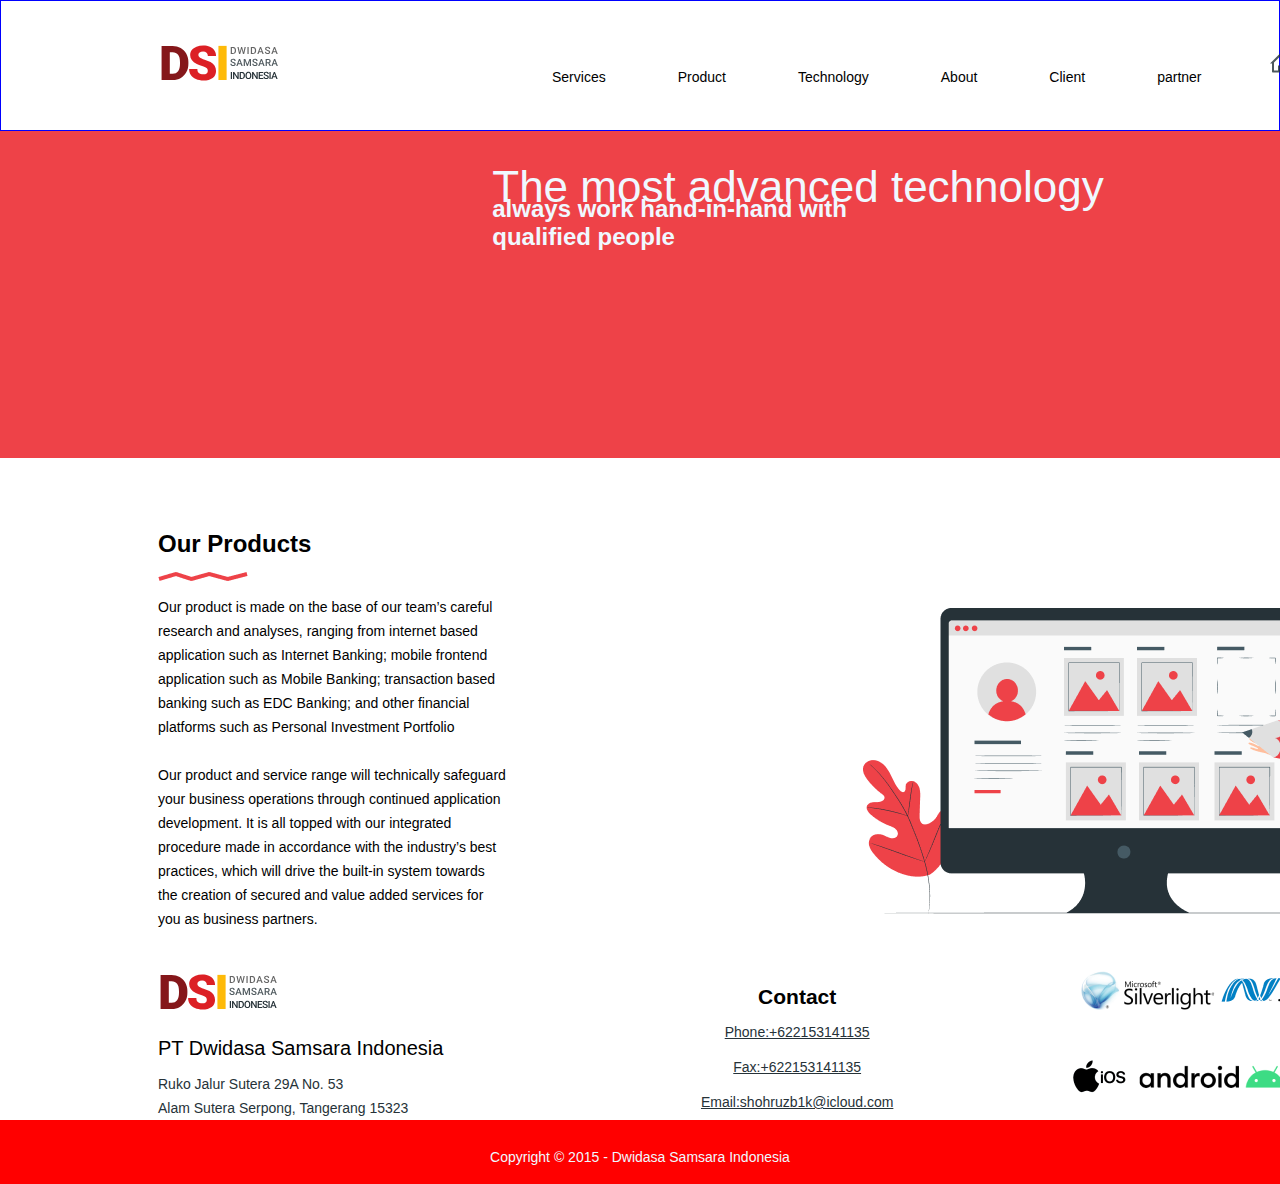
==== commit 0d3ca0da: "shohruz" ====
--- a/servisec-links/_product.html
+++ b/servisec-links/_product.html
@@ -26,10 +26,10 @@
                  <div class="header-links">
                     <a href="../servisec-links/_services.html" class="header-link">Services</a>
                     <a href="../index.html" class="header-link" active>Product</a>
-                    <a href="./active/_active_one.html" class="header-link">Technology</a>
-                    <a href="./active/_active_one.html" class="header-link">About</a>
-                    <a href="./active/_active_one.html" class="header-link">Client</a>
-                    <a href="./active/_active_one.html" class="header-link">partner</a>
+                    <a href="../servisec-links/_technology.html" class="header-link">Technology</a>
+                    <a href="../servisec-links/_about.html" class="header-link">About</a>
+                    <a href="./_client.html" class="header-link">Client</a>
+                    <a href="./_partner.html" class="header-link">partner</a>
                  </div>
                  <div class="header-icons">
                     <div class="header-home">
--- a/style/main.css
+++ b/style/main.css
@@ -404,6 +404,10 @@
   padding-top: 30px;
 }
 
+a:active {
+  color: black;
+}
+
 .header {
   padding: 22px 0;
   box-shadow: 0 1px 4px 0 rgba(0, 0, 0, 0.25);
@@ -443,6 +447,7 @@
   background-color: #EE4248;
   width: 100%;
   height: 327px;
+  margin-top: 0;
 }
 .middle-row {
   display: flex;
@@ -542,4 +547,594 @@
   justify-content: center;
   color: aliceblue;
   padding-top: 30px;
+}
+
+.banner {
+  width: 100%;
+  height: 100%;
+}
+.banner-row {
+  margin-top: 0;
+}
+.banner-img {
+  background-color: red;
+  width: 100%;
+  height: 500px;
+  border-radius: 0 0 80% 80%;
+}
+.banner-title {
+  display: flex;
+  justify-content: center;
+  flex-wrap: wrap;
+}
+.banner-title-text {
+  max-width: 500px;
+  font-weight: 600;
+  font-size: 25px;
+  color: #fff;
+  margin-top: 100px;
+}
+.banner-title-text-two {
+  font-weight: 900;
+  font-size: 30px;
+}
+.banner-button-wrap {
+  display: flex;
+  justify-content: center;
+}
+.banner-button {
+  display: flex;
+  justify-content: center;
+  align-items: center;
+  background-color: #fff;
+  color: red;
+}
+.banner-laptop {
+  display: flex;
+  justify-content: center;
+  margin-top: 24px;
+}
+
+.icons {
+  width: 100%;
+}
+.icons-row {
+  display: flex;
+  justify-content: space-between;
+  margin-right: 50px;
+}
+
+.footer {
+  width: 100%;
+  height: px;
+}
+.footer-logo {
+  margin: 16px 0;
+}
+.footer-title {
+  margin: 0 0 16px 0;
+  color: black;
+  font: 600;
+  font-size: 20px;
+}
+.footer-subtitle {
+  color: #263238;
+}
+.footer-row {
+  display: flex;
+  justify-content: space-between;
+}
+.footer-contact-row {
+  max-width: 100px;
+  display: flex;
+  justify-content: center;
+  align-items: center;
+  flex-wrap: wrap;
+  margin-left: 100px;
+  margin-top: 30px;
+}
+.footer-contact-phone {
+  color: #263238;
+}
+.footer-contact-fax {
+  color: #263238;
+}
+.footer-contact-email {
+  color: #263238;
+}
+.footer-brand-row {
+  max-width: 387px;
+  display: flex;
+  align-items: center;
+  justify-content: center;
+  flex-wrap: wrap;
+}
+.footer-end {
+  width: 100%;
+  height: 64px;
+  background-color: red;
+}
+.footer-end:hover {
+  border: 1px solid blue;
+}
+.footer-end-text {
+  display: flex;
+  justify-content: center;
+  color: aliceblue;
+  padding-top: 30px;
+}
+
+.midle {
+  width: 100%;
+  margin-top: 100px;
+}
+.midle-row {
+  width: 100%;
+  height: 500px;
+  padding: 5px;
+}
+.midle-title {
+  padding: 5px;
+  font-weight: 600;
+  font-size: 24px;
+}
+.midle-subtitle {
+  max-width: 1116px;
+  color: hwb(0 0% 100%/0.501);
+}
+
+.header {
+  padding: 22px 0;
+  box-shadow: 0 1px 4px 0 rgba(0, 0, 0, 0.25);
+  background-color: #fff;
+  transition: all 0.2s ease-in-out;
+}
+.header-row {
+  display: flex;
+  align-items: center;
+}
+.header:hover {
+  border: 1px solid blue;
+}
+.header-links {
+  margin-left: 250px;
+  margin-top: 24px;
+}
+.header-link {
+  color: rgba(31, 46, 53, 0.8);
+  text-decoration: none;
+  padding: 24px;
+}
+.header-link:hover {
+  color: rgba(31, 43, 48, 0.6);
+  transition: all 0.2s ease-in-out;
+}
+.header-link:active {
+  color: black;
+}
+.header-menus {
+  display: flex;
+  align-items: center;
+  justify-content: end;
+}
+.header-mobile-menu {
+  display: none;
+}
+.header-home {
+  padding-left: 44px;
+}
+.header-home:hover path {
+  fill: hsla(195, 10%, 16%, 0.342);
+  transition: all 0.2s ease-in-out;
+}
+
+.bannerr {
+  width: 100%;
+}
+.bannerr-row {
+  width: 100%;
+  height: 288px;
+}
+.bannerr-title {
+  display: flex;
+  justify-content: center;
+  margin-top: 100px;
+}
+.bannerr-title-text-one {
+  text-align: center;
+  font-weight: 400;
+  font-size: 27px;
+  color: #30444E;
+}
+.bannerr-title-text-two {
+  font-weight: 600;
+  font-size: 32px;
+  color: #30444E;
+}
+.bannerr-img {
+  display: flex;
+  justify-content: center;
+  align-items: end;
+}
+.bannerr-line {
+  width: 100%;
+  height: 50px;
+  background-color: red;
+}
+
+.midle {
+  width: 100%;
+}
+.midle-title {
+  text-align: center;
+}
+.midle-title-text {
+  text-transform: uppercase;
+  color: #30444E;
+}
+.midle-imges {
+  display: flex;
+  justify-content: center;
+  padding-top: 50px;
+  gap: 200px;
+}
+.midle-img-one {
+  display: flex;
+  justify-content: center;
+  margin-top: 20px;
+}
+.midle-img-wrap {
+  width: 200px;
+  height: 250px;
+  background: #FFFFFF;
+  border: 1px solid #30444E;
+  border-radius: 5%;
+}
+.midle-name {
+  color: red;
+  text-align: center;
+  padding-top: 10px;
+}
+.midle-surname {
+  color: #30444E;
+  text-align: center;
+  padding-top: 5px;
+  font-weight: 600;
+}
+.midle-links-wrap {
+  display: flex;
+  justify-content: center;
+}
+
+.block-one {
+  height: 500px;
+  width: 100%;
+  background-color: #F6F6F6;
+}
+.block-one-row {
+  width: 100%;
+}
+.block-one-title-wrap {
+  display: flex;
+  justify-content: center;
+  padding-top: 24px;
+}
+.block-one-title {
+  font-weight: 600;
+  font-size: 30px;
+}
+.block-one-icon {
+  text-align: center;
+}
+.block-one-wrap {
+  text-align: center;
+  width: 200px;
+  height: 250px;
+  border: 1px solid #30444E;
+}
+.block-one-img {
+  padding-top: 20px;
+}
+.block-one-name {
+  padding-top: 5px;
+  color: red;
+}
+.block-one-surname {
+  color: #30444E;
+  text-align: center;
+  padding-top: 5px;
+  font-weight: 600;
+}
+.block-one-wrapp {
+  display: flex;
+  justify-content: space-between;
+  padding-top: 50px;
+}
+
+.final {
+  height: 500px;
+  width: 100%;
+}
+.final-row {
+  width: 100%;
+}
+.final-title-wrap {
+  display: flex;
+  justify-content: center;
+  padding-top: 24px;
+}
+.final-title {
+  font-weight: 600;
+  font-size: 30px;
+}
+.final-icon {
+  text-align: center;
+}
+.final-wrap {
+  text-align: center;
+  width: 200px;
+  height: 250px;
+  border: 1px solid #30444E;
+}
+.final-img {
+  padding-top: 20px;
+}
+.final-name {
+  padding-top: 5px;
+  color: red;
+}
+.final-surname {
+  color: #30444E;
+  text-align: center;
+  padding-top: 5px;
+  font-weight: 600;
+}
+.final-wrapp {
+  display: flex;
+  justify-content: space-between;
+  padding-top: 50px;
+}
+
+.finally {
+  height: 800px;
+  background-color: #F6F6F6;
+  width: 100%;
+}
+.finally-row {
+  width: 100%;
+}
+.finally-title-wrap {
+  display: flex;
+  justify-content: center;
+  padding-top: 24px;
+}
+.finally-title {
+  font-weight: 600;
+  font-size: 30px;
+}
+.finally-icon {
+  text-align: center;
+}
+.finally-wrap {
+  text-align: center;
+  width: 200px;
+  height: 250px;
+  border: 1px solid #30444E;
+}
+.finally-img {
+  padding-top: 20px;
+}
+.finally-name {
+  padding-top: 5px;
+  color: red;
+}
+.finally-surname {
+  color: #30444E;
+  text-align: center;
+  padding-top: 5px;
+  font-weight: 600;
+}
+.finally-wrapp {
+  max-width: 1100px;
+  display: flex;
+  justify-content: space-between;
+  flex-wrap: wrap;
+  padding: 50px;
+  gap: 50px;
+}
+
+.footer {
+  width: 100%;
+  height: px;
+}
+.footer-logo {
+  margin: 16px 0;
+}
+.footer-title {
+  margin: 0 0 16px 0;
+  color: black;
+  font: 600;
+  font-size: 20px;
+}
+.footer-subtitle {
+  color: #263238;
+}
+.footer-row {
+  display: flex;
+  justify-content: space-between;
+}
+.footer-contact-row {
+  max-width: 100px;
+  display: flex;
+  justify-content: center;
+  align-items: center;
+  flex-wrap: wrap;
+  margin-left: 100px;
+  margin-top: 30px;
+}
+.footer-contact-phone {
+  color: #263238;
+}
+.footer-contact-fax {
+  color: #263238;
+}
+.footer-contact-email {
+  color: #263238;
+}
+.footer-brand-row {
+  max-width: 387px;
+  display: flex;
+  align-items: center;
+  justify-content: center;
+  flex-wrap: wrap;
+}
+.footer-end {
+  width: 100%;
+  height: 64px;
+  background-color: red;
+}
+.footer-end:hover {
+  border: 1px solid blue;
+}
+.footer-end-text {
+  display: flex;
+  justify-content: center;
+  color: aliceblue;
+  padding-top: 30px;
+}
+
+.header {
+  padding: 22px 0;
+  box-shadow: 0 1px 4px 0 rgba(0, 0, 0, 0.25);
+  background-color: #fff;
+  transition: all 0.2s ease-in-out;
+}
+.header-row {
+  display: flex;
+  gap: 0;
+  height: 85px;
+}
+.header-links {
+  display: flex;
+  align-items: center;
+  gap: 24px;
+}
+.header-link {
+  color: black;
+  text-decoration: none;
+}
+.header-icons {
+  display: flex;
+  align-items: center;
+  gap: 24px;
+}
+.header-link:active {
+  color: rgba(0, 0, 0, 0.853);
+}
+.header-link:hover {
+  color: hwb(0 32% 67%/0.521);
+}
+.header-home:hover path {
+  fill: hwb(0 21% 78%/0.611);
+}
+
+.header {
+  padding: 22px 0;
+  box-shadow: 0 1px 4px 0 rgba(0, 0, 0, 0.25);
+  background-color: #fff;
+  transition: all 0.2s ease-in-out;
+}
+.header-row {
+  display: flex;
+  gap: 0;
+  height: 85px;
+}
+.header-links {
+  display: flex;
+  align-items: center;
+  gap: 24px;
+}
+.header-link {
+  color: black;
+  text-decoration: none;
+}
+.header-icons {
+  display: flex;
+  align-items: center;
+  gap: 24px;
+}
+.header-link:active {
+  color: rgba(0, 0, 0, 0.853);
+}
+.header-link:hover {
+  color: hwb(0 32% 67%/0.521);
+}
+.header-home:hover path {
+  fill: hwb(0 21% 78%/0.611);
+}
+
+.banerr {
+  width: 100%;
+  height: 350px;
+  background-color: #F9F9F9;
+}
+.banerr-row {
+  width: 100%;
+}
+.banerr-title {
+  display: flex;
+  justify-content: center;
+}
+.banerr-title-one {
+  display: flex;
+  justify-content: center;
+  font-weight: 500;
+  font-size: 35px;
+}
+.banerr-title-wrap {
+  font-weight: 600;
+  font-size: 40px;
+  padding-top: 50px;
+}
+.banerr-subtitle {
+  display: flex;
+  justify-content: center;
+}
+.banerr-subtitle-text {
+  padding-top: 30px;
+}
+.banerr-subtitle-text-two {
+  text-align: center;
+}
+.banerr-subtitle-text-three {
+  display: flex;
+  justify-content: center;
+}
+
+.middlee {
+  width: 100%;
+}
+.middlee-titlee-wrap {
+  display: flex;
+  justify-content: center;
+}
+.middlee-title {
+  text-align: center;
+}
+.middlee-title-text {
+  text-transform: uppercase;
+  color: #30444E;
+}
+.middlee-wrapper {
+  display: flex;
+  justify-content: space-between;
+  margin-top: 50px;
+}
+.middlee-wrap {
+  width: 315px;
+  height: 300px;
+  border: 1px solid rgba(0, 0, 0, 0.25);
+}
+.middlee-subtitle {
+  max-width: 200px;
 }/*# sourceMappingURL=main.css.map */